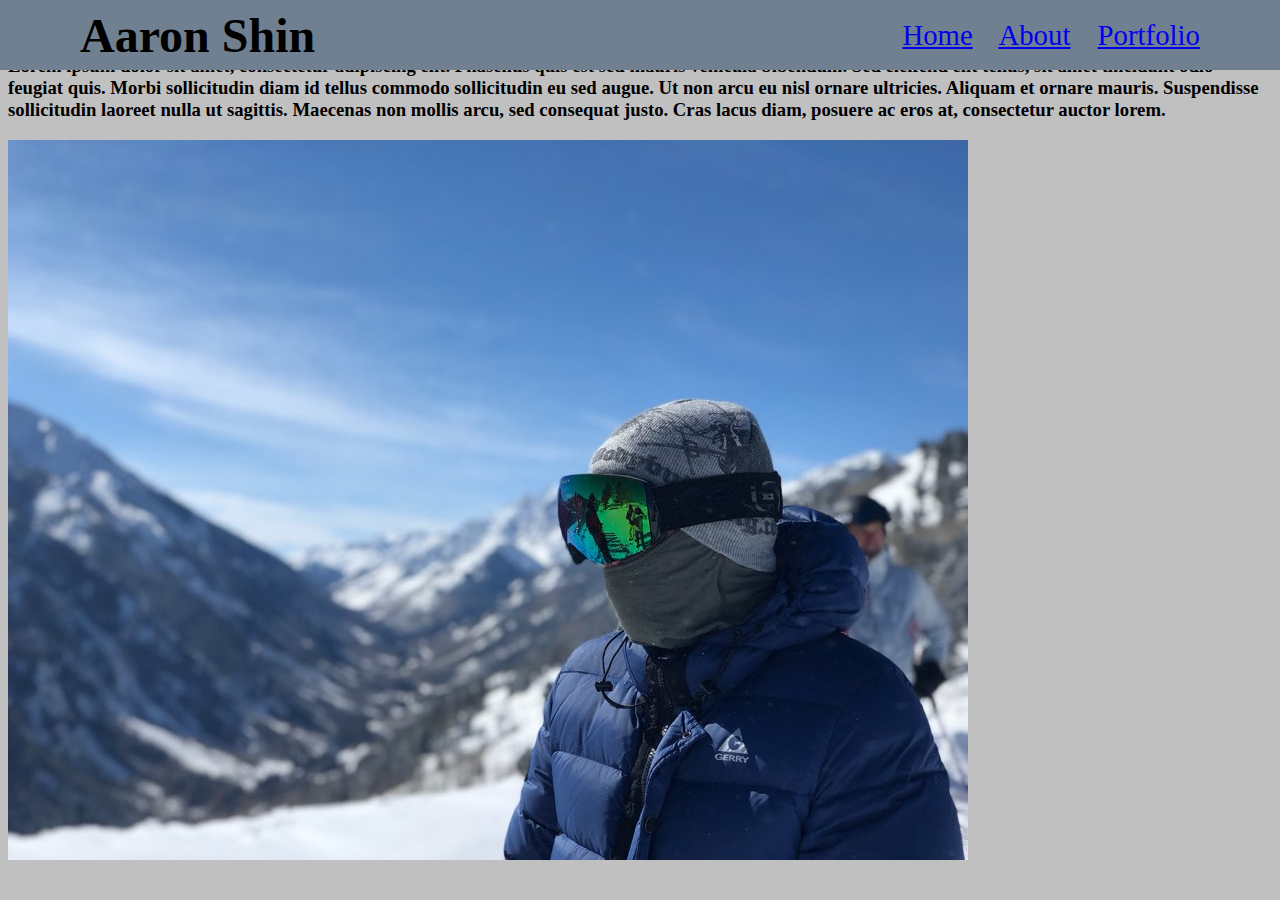
==== index.html @ ef4a6793 "first commit" ====
<html>
  <head>
    <title>Personal Website2 Home</title>
    <link rel="stylesheet" href="styles.css">
  </head>
  <body>
    <nav>
      <div class="name">
        <h1>Aaron Shin</h1>
      </div>
      <div class="links">
        <a href="index.html">Home</a>
        <a href="about.html">About</a>
        <a href="portfolio.html">Portfolio</a>
      </div>
    </nav>
    <main>
      <h2>Junior Developer</h2>
      <h3>Lorem ipsum dolor sit amet, consectetur adipiscing elit. Phasellus quis est sed mauris vehicula bibendum. Sed eleifend elit tellus, sit amet tincidunt odio feugiat quis. Morbi sollicitudin diam id tellus commodo sollicitudin eu sed augue. Ut non arcu eu nisl ornare ultricies. Aliquam et ornare mauris. Suspendisse sollicitudin laoreet nulla ut sagittis. Maecenas non mollis arcu, sed consequat justo. Cras lacus diam, posuere ac eros at, consectetur auctor lorem.</h3>
    </main>
    <div>
      <img class="index" src="images/index image.jpg" alt="image of Aaron with ski gear in the snowy mountains">
    </div>
  </body>
</html>
---- styles.css ----
body {
  background-color: silver;
}

nav {
  position: fixed;
  left: 0px;
  right: 0px;
  top: 0px;
  align-items: center;
  background-color: slategray;
  height: 50px;
  justify-content: space-between;
  display: inline-flex;
  padding: 10px;
  padding-left: 80px;
  padding-right: 80px;
  font-size: x-large;
}

.links {
  font-size: larger;
  word-spacing: 20px;
}
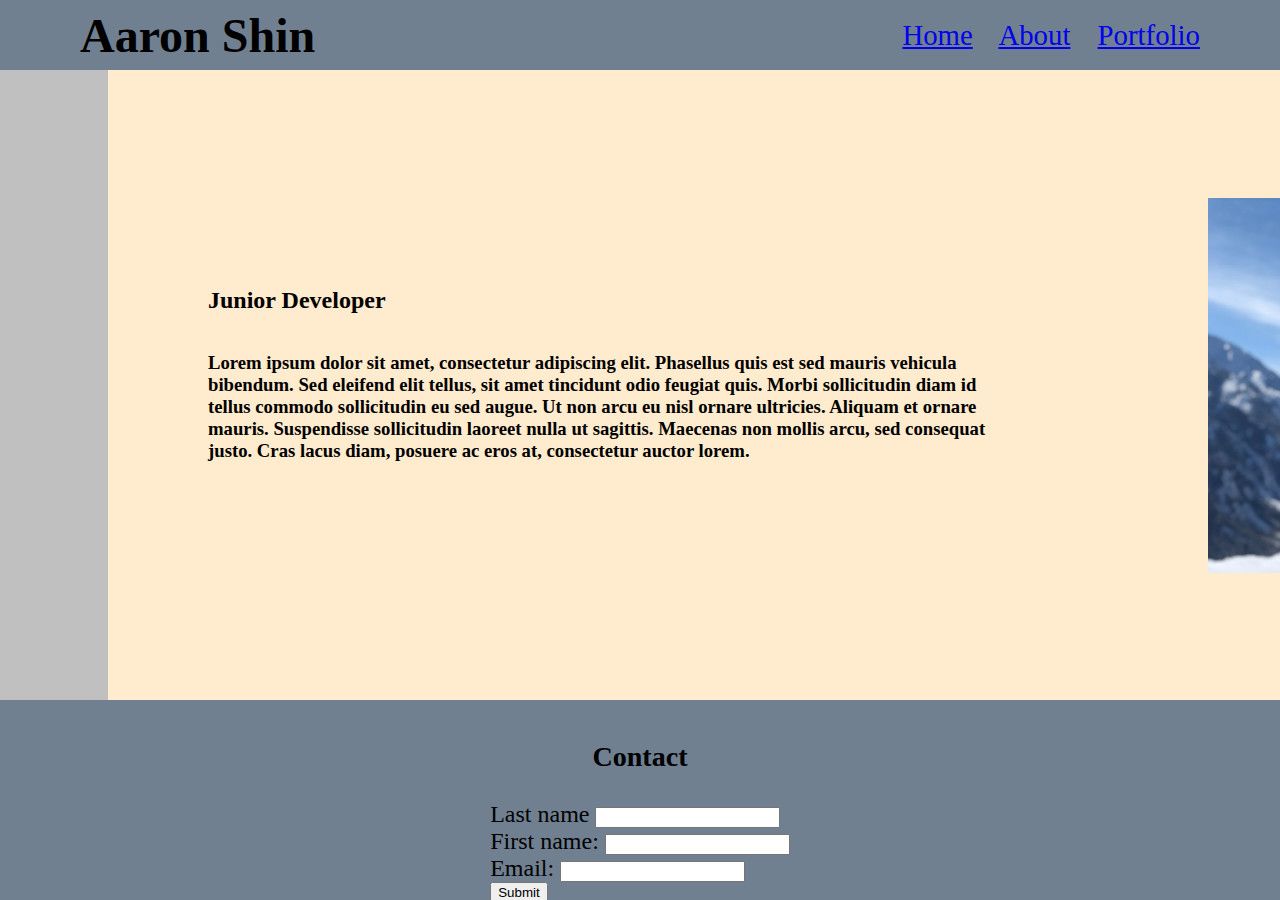
==== commit bd8955fb: "second commit" ====
--- a/index.html
+++ b/index.html
@@ -21,5 +21,21 @@
     <div>
       <img class="index" src="images/index image.jpg" alt="image of Aaron with ski gear in the snowy mountains">
     </div>
+    <footer>
+      <h3>Contact</h3>
+      <form>
+        <label for="lname">Last name</label>
+        <input type="text" id="lname" name="lname" />
+        <br />
+        <label for="fname">First name:</label>
+        <input type="text" id="fname" name="fname" />
+        <br />
+        <label for="email">Email:</label>
+        <input type="text" id="email">
+        <br />
+        <input type="submit" value="Submit" />
+        </form>
+      </form>
+    </footer>
   </body>
 </html>--- a/styles.css
+++ b/styles.css
@@ -1,4 +1,5 @@
 body {
+  display: inline-flex;
   background-color: silver;
 }
 
@@ -21,4 +22,39 @@
 .links {
   font-size: larger;
   word-spacing: 20px;
+}
+
+main {
+  background-color: blanchedalmond;
+  display: flex;
+  width: 800px;
+  flex-direction: column;
+  justify-content: center;
+  margin-left: 100px;
+  padding: 100px;
+}
+
+.index {
+  background-color: blanchedalmond;
+  width: 500px;
+  padding: 100px;
+  padding-bottom: 167px;
+  padding-top: 140px;
+  margin-top: 50px;
+  margin-right: 100px;
+}
+
+footer {
+  position: fixed;
+  left: 0px;
+  right: 0px;
+  top: 700px;
+  align-items: center;
+  background-color: slategray;
+  height: 220px;
+  justify-content: center;
+  display: flex;
+  flex-direction: column;
+  padding: 10px;
+  font-size: x-large;
 }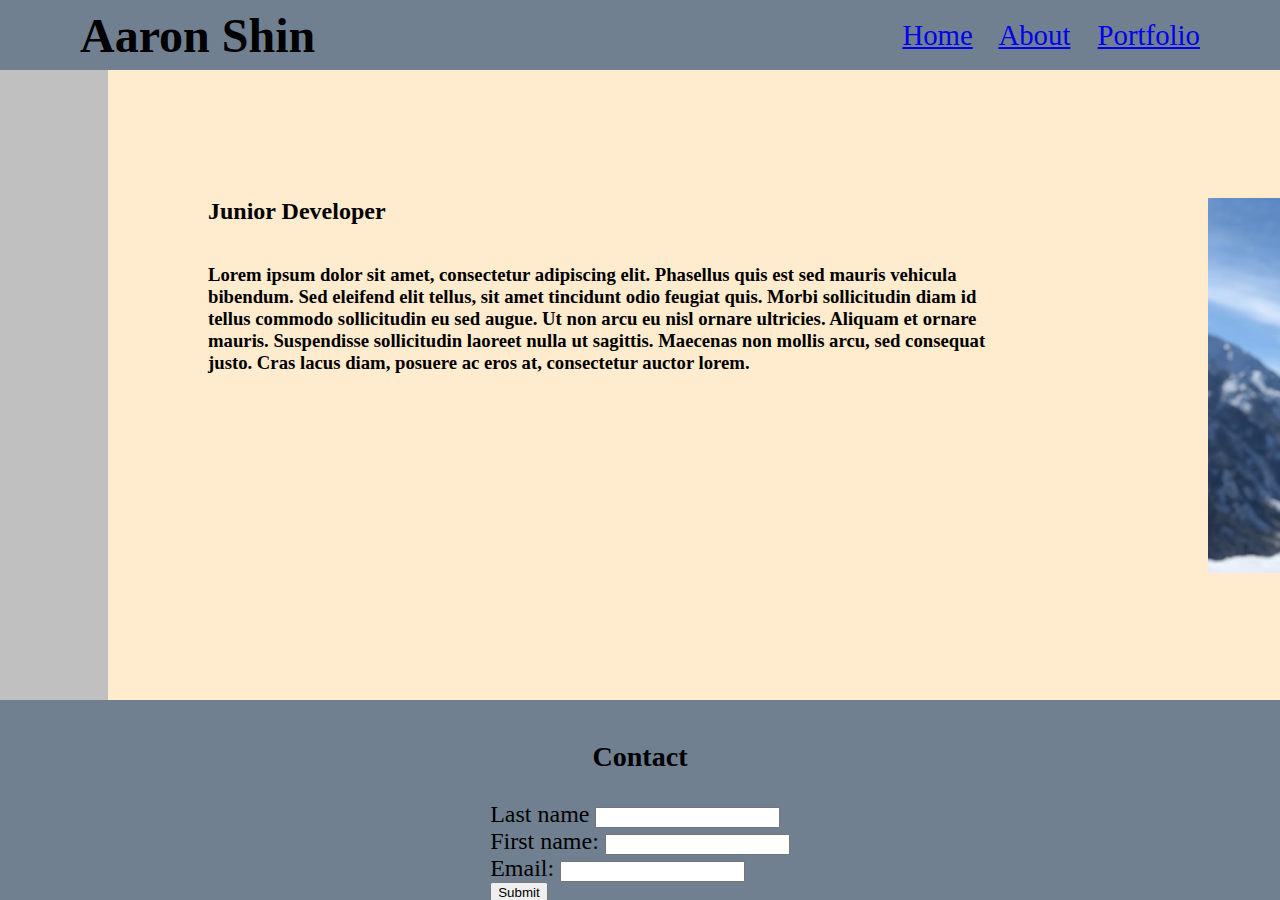
==== commit da8d60b2: "sixth commit" ====
--- a/index.html
+++ b/index.html
@@ -2,6 +2,7 @@
   <head>
     <title>Personal Website2 Home</title>
     <link rel="stylesheet" href="styles.css">
+    <meta name="viewport" content="width=device-width, initial-scale=1.0">
   </head>
   <body>
     <nav>
--- a/styles.css
+++ b/styles.css
@@ -29,9 +29,13 @@
   display: flex;
   width: 800px;
   flex-direction: column;
-  justify-content: center;
   margin-left: 100px;
   padding: 100px;
+  padding-top: 170px;
+}
+
+div > main {
+  padding-bottom: 450px;
 }
 
 .index {
@@ -39,6 +43,40 @@
   width: 500px;
   padding: 100px;
   padding-bottom: 167px;
+  padding-top: 140px;
+  margin-top: 50px;
+  margin-right: 100px;
+}
+
+.images {
+  display: flex;
+  flex-direction: column;
+}
+
+.ball {
+  background-color: blanchedalmond;
+  width: 500px;
+  padding-bottom: 167px;
+  padding: 100px;
+  padding-top: 140px;
+  margin-top: 50px;
+  margin-right: 100px;
+}
+
+.ski {
+  background-color: blanchedalmond;
+  width: 500px;
+  padding-left: 100px;
+  padding-right: 100px;
+  padding-bottom: 100px;
+  margin-right: 100px;
+}
+
+.project {
+  background-color: blanchedalmond;
+  width: 500px;
+  padding: 100px;
+  padding-bottom: 516;
   padding-top: 140px;
   margin-top: 50px;
   margin-right: 100px;
@@ -57,4 +95,47 @@
   flex-direction: column;
   padding: 10px;
   font-size: x-large;
+}
+
+@media (max-width: 1024px) {
+  body {
+    display: flex;
+    background-color: dodgerblue;
+    flex-direction: column;
+  }
+
+  main {
+    margin-left: 0px;
+    padding-bottom: 0px;
+    padding-top: 100px;
+  }
+  
+  .index {
+    margin: 0;
+    padding: 250px;
+    padding-top: 0px;
+  }
+
+  div > main {
+    padding-bottom: 0px;
+  }
+
+  .ball {
+    margin: 0;
+    padding: 250px;
+    padding-top: 0px;
+    padding-bottom: 10px;
+  }
+
+  .ski {
+    margin: 0;
+    padding: 250px;
+    padding-top: 0px;
+  }
+
+  .project {
+    margin: 0;
+    padding: 250px;
+    padding-top: 0px;
+  }
 }